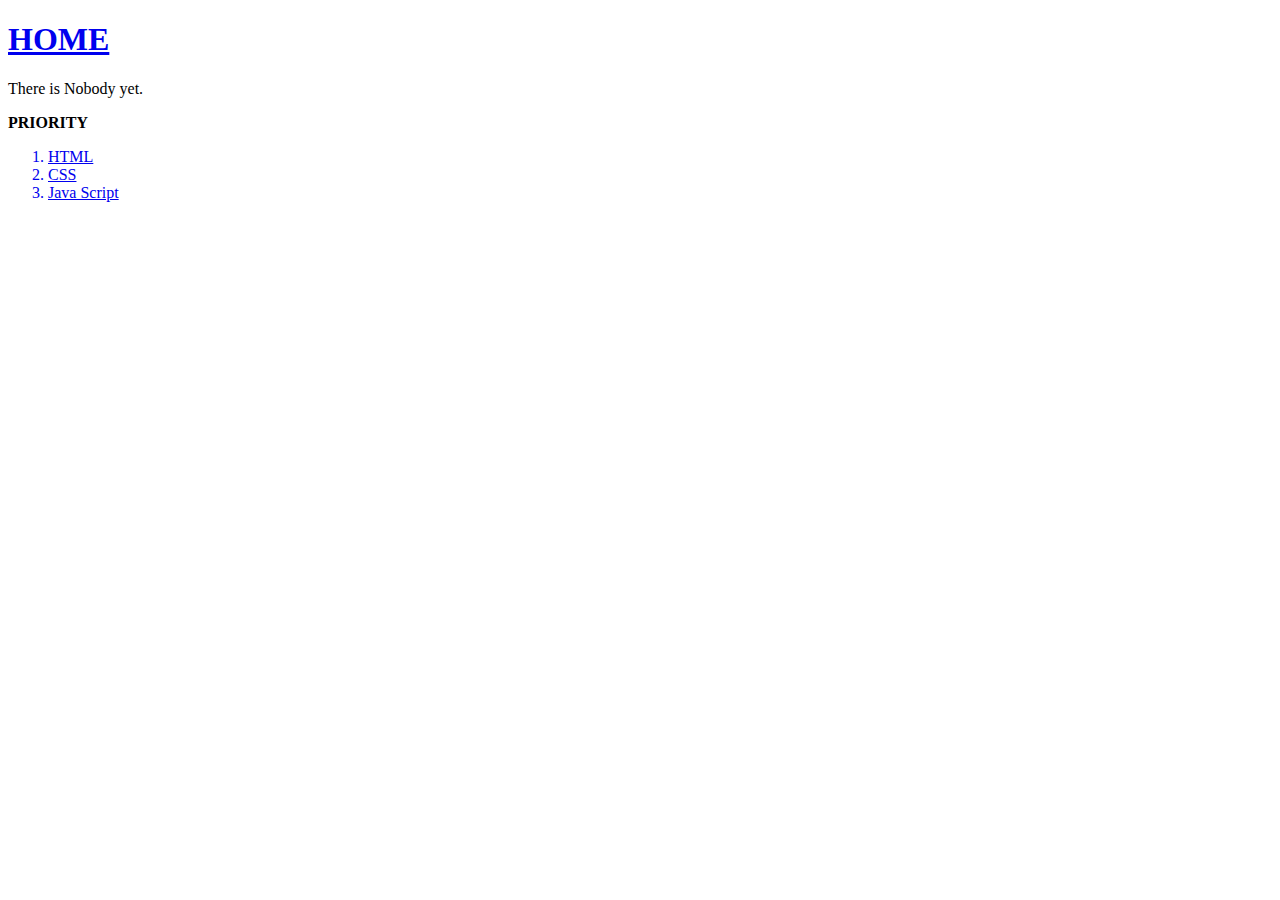
==== index.html @ f73c70d6 "Add files via upload" ====
<!doctype html>
<html>
<head>
  <title>HOME</title>
  <meta charset="utf-8">
</head>

<body>
  <h1><a href="index.html" title="Sweat Home">HOME</a></h1>

  <p>
    There is Nobody yet.
  </p>
    <strong>PRIORITY</strong>
    <ol>
      <a href="1.html"><li>HTML</li></a>
      <a href="2.html"><li>CSS</li></a>
      <a href="3.html"><li>Java Script</li></a>
    </ol>
</body>
</html>
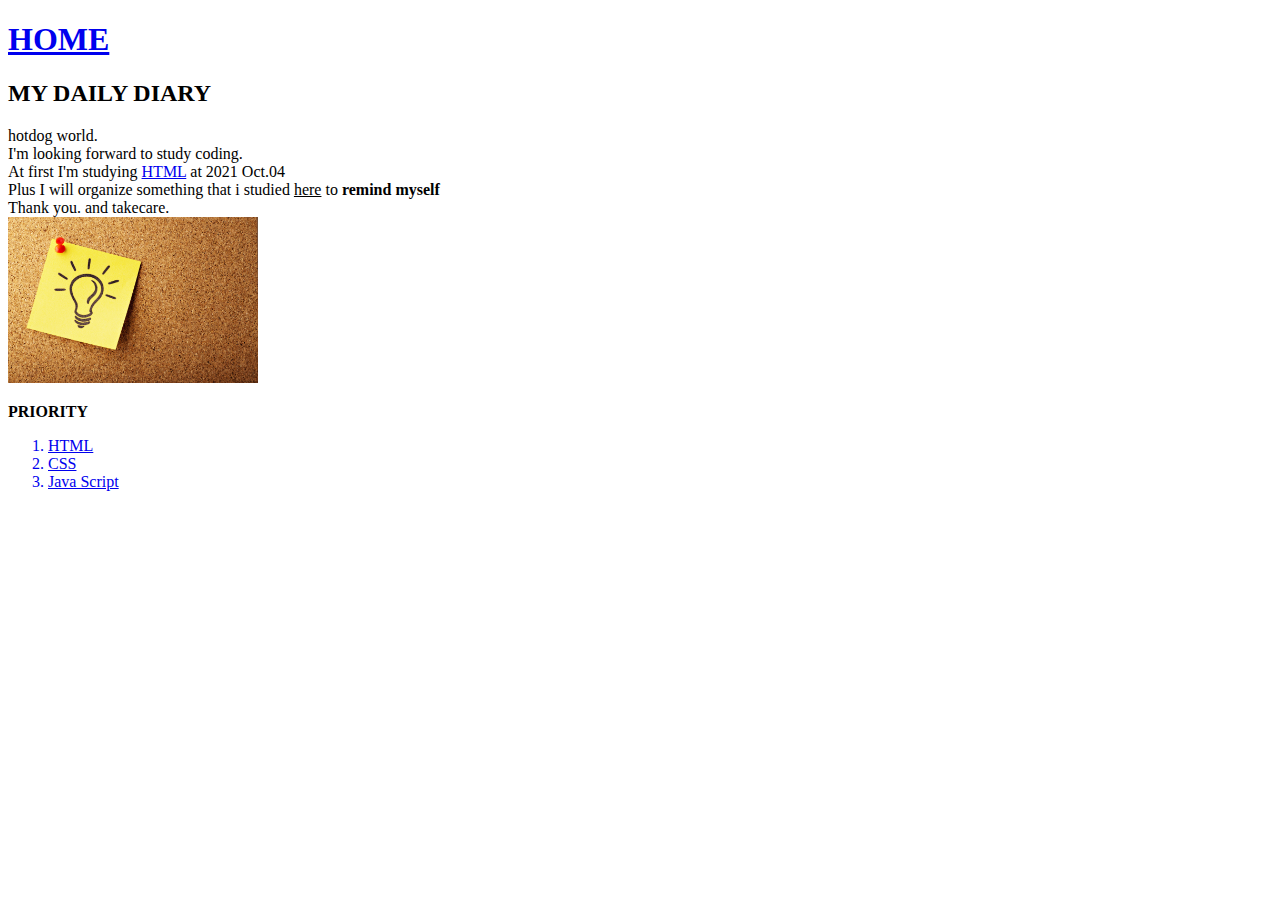
==== commit 18eab6cd: "211006" ====
--- a/index.html
+++ b/index.html
@@ -6,14 +6,18 @@
 </head>
 
 <body>
-  <h1><a href="index.html" title="Sweat Home">HOME</a></h1>
-
-  <p>
-    There is Nobody yet.
+  <h1><a href="index.html" title="Sweet Home">HOME</a></h1>
+  <h2>MY DAILY DIARY</h2>
+  <p>hotdog world.
+    <br>I'm looking forward to study coding.
+    <br>At first I'm studying <a href="https://opentutorials.org/course/3084" target="_blank" title="HTML Lecture">HTML</a> at 2021 Oct.04
+    <br> Plus I will organize something that i studied <u>here</u> to <strong>remind myself</strong>
+    <br>Thank you. and takecare.
+    <br><img src="remind.jpg" width="250px" title="what">
   </p>
     <strong>PRIORITY</strong>
     <ol>
-      <a href="1.html"><li>HTML</li></a>
+      <a href="1.html" title="Lv.1"><li>HTML</li></a>
       <a href="2.html"><li>CSS</li></a>
       <a href="3.html"><li>Java Script</li></a>
     </ol>
